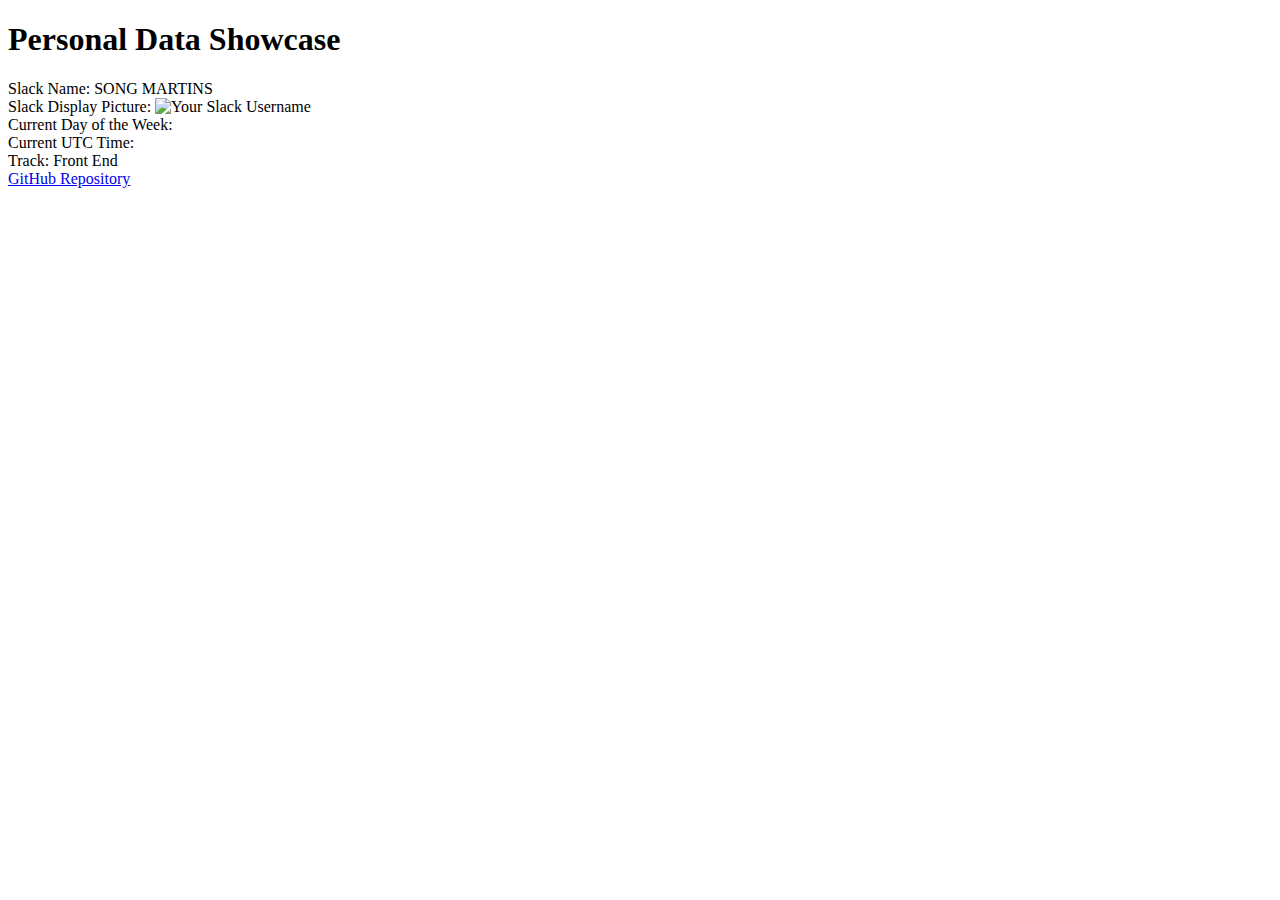
==== index.html @ 8385923e "Add files via upload" ====
<!DOCTYPE html>
<html lang="en">
<head>
    <meta charset="UTF-8">
    <meta name="viewport" content="width=device-width, initial-scale=1.0">
    <link rel="stylesheet" href="zzzuri.css">
    <title>Personal Data Showcase</title>
    <style>
        
    </style>
</head>
<body>
    <header>
        <h1>Personal Data Showcase</h1>
    </header>
    <div class="container">
        <div class="data-item">
            <label>Slack Name:</label>
            <span data-testid="slackUserName"> SONG MARTINS</span>
        </div>
        <div class="data-item" >
            <label>Slack Display Picture:</label>
            <img data-testid="slackDisplayImage"src="https://ca.slack-edge.com/T05FFAA91JP-U05R92D7BS9-941947718e7b-512" alt="Your Slack Username">
        </div>
        <div class="data-item" data-testid="currentDayOfTheWeek">
            <label>Current Day of the Week:</label>
            <span id="currentDay"></span>
        </div>
        <div class="data-item">
            <label>Current UTC Time:</label>
            <span  data-testid="currentUTCTime" id="currentUTC"></span>
        </div>
        <div class="data-item">
            <label>Track:</label>
            <span data-testid="myTrack"> Front End</span>
        </div>
    </div>
    <footer>
        <div class="github-link" data-testid="githubURL">
            <a href="https://github.com/thesongmartins/HNGx" target="_blank">GitHub Repository</a>
        </div>
    </footer>
    <script src="zzuri.js"></script>
</body>
</html>
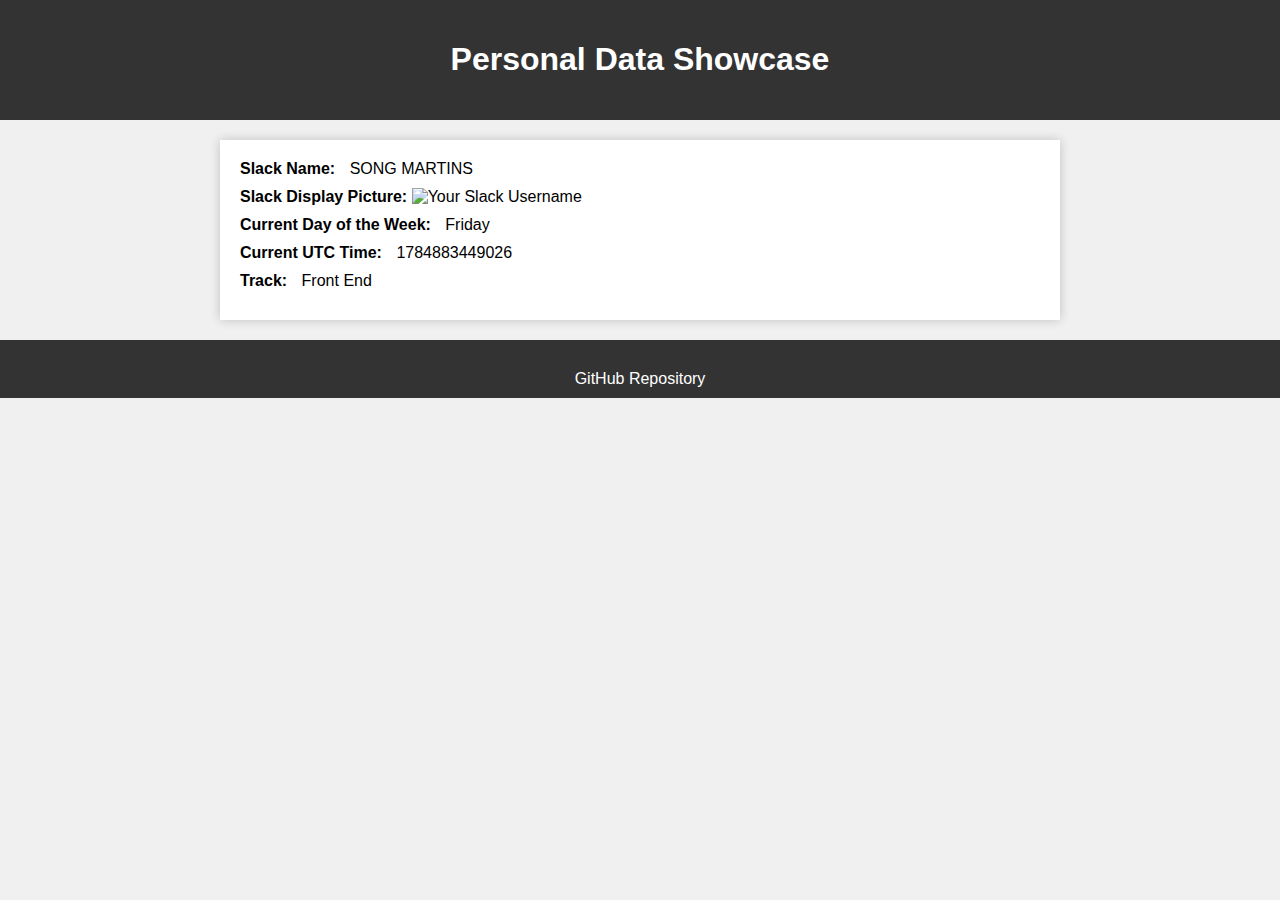
==== commit d8ee53b8: "Add files via upload" ====
--- a/index.html
+++ b/index.html
@@ -3,7 +3,7 @@
 <head>
     <meta charset="UTF-8">
     <meta name="viewport" content="width=device-width, initial-scale=1.0">
-    <link rel="stylesheet" href="zzzuri.css">
+    <link rel="stylesheet" href="style.css">
     <title>Personal Data Showcase</title>
     <style>
         
@@ -40,6 +40,6 @@
             <a href="https://github.com/thesongmartins/HNGx" target="_blank">GitHub Repository</a>
         </div>
     </footer>
-    <script src="zzuri.js"></script>
+    <script src="app.js"></script>
 </body>
 </html>
--- a/style.css
+++ b/style.css
@@ -0,0 +1,59 @@
+body {
+    font-family: Arial, sans-serif;
+    background-color: #f0f0f0;
+    margin: 0;
+    padding: 0;
+}
+
+header {
+    background-color: #333;
+    color: #fff;
+    text-align: center;
+    padding: 20px;
+}
+
+.container {
+    max-width: 800px;
+    margin: 20px auto;
+    padding: 20px;
+    background-color: #fff;
+    box-shadow: 0 0 10px rgba(0, 0, 0, 0.2);
+}
+
+.data-item {
+    margin-bottom: 10px;
+}
+
+.data-item label {
+    font-weight: bold;
+}
+
+.data-item span {
+    display: inline-block;
+    margin-left: 10px;
+}
+
+footer {
+    text-align: center;
+    background-color: #333;
+    color: #fff;
+    padding: 10px;
+}
+
+/* Style for the GitHub link */
+.github-link {
+    text-align: center;
+    margin-top: 20px;
+}
+
+.github-link a {
+    background-color: #333;
+    color: #fff;
+    padding: 10px 20px;
+    text-decoration: none;
+    border-radius: 5px;
+}
+
+.github-link a:hover {
+    background-color: #555;
+}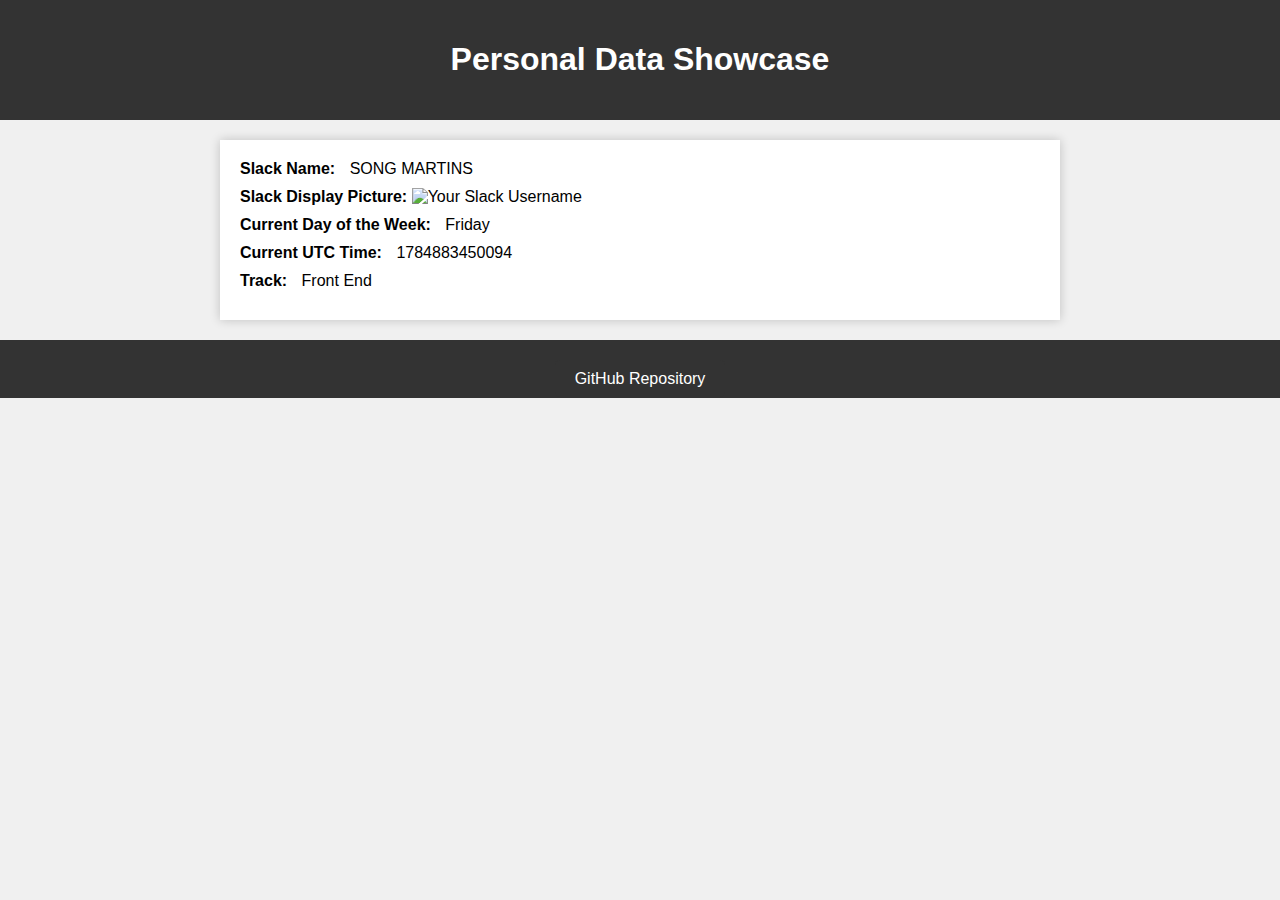
==== commit 1f13010c: "Add files via upload" ====
--- a/index.html
+++ b/index.html
@@ -36,8 +36,8 @@
         </div>
     </div>
     <footer>
-        <div class="github-link" data-testid="githubURL">
-            <a href="https://github.com/thesongmartins/HNGx" target="_blank">GitHub Repository</a>
+        <div class="github-link">
+            <a data-testid="githubURL" href="https://github.com/thesongmartins/HNGx" target="_blank">GitHub Repository</a>
         </div>
     </footer>
     <script src="app.js"></script>
